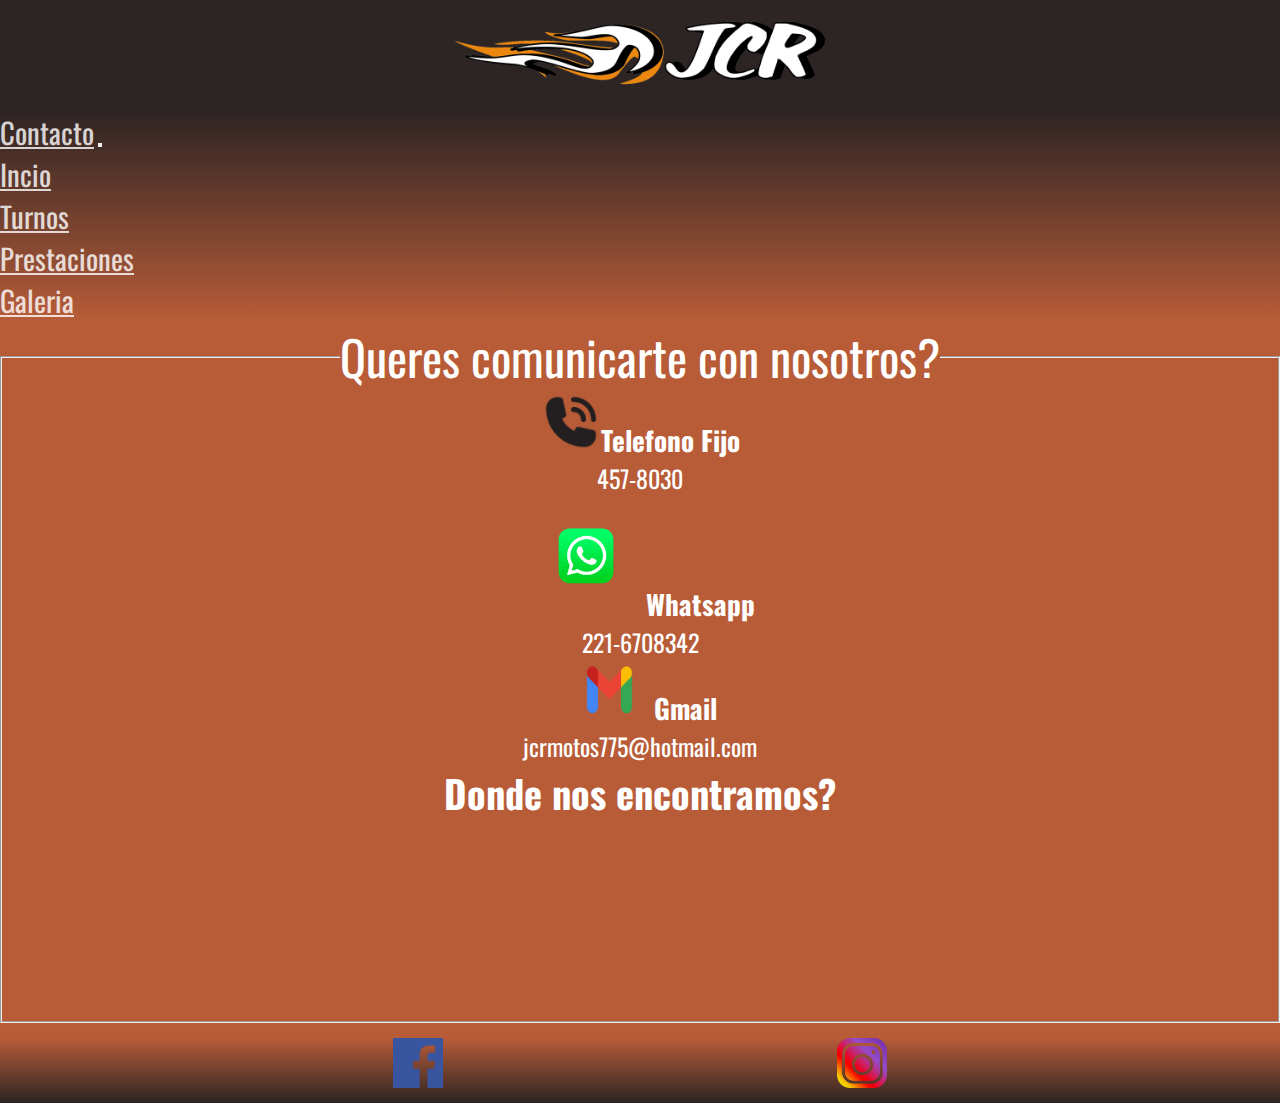
==== html/contacto.html @ 35bd1734 "TodosLosArchivosAgregados" ====
<!DOCTYPE html>
<html lang="es">
<head>
    <meta charset="UTF-8">
    <meta http-equiv="X-UA-Compatible" content="IE=edge">
    <meta name="viewport" content="width=device-width, initial-scale=1.0">
    <title>JCR Motos</title>
    <link rel="preconnect" href="https://fonts.googleapis.com">
    <link rel="preconnect" href="https://fonts.gstatic.com" crossorigin>
    <link href="https://fonts.googleapis.com/css2?family=Oswald:wght@200&display=swap" rel="stylesheet">  
    <link rel="stylesheet" href="https://cdn.jsdelivr.net/npm/bootstrap@4.6.1/dist/css/bootstrap.min.css" integrity="sha384-zCbKRCUGaJDkqS1kPbPd7TveP5iyJE0EjAuZQTgFLD2ylzuqKfdKlfG/eSrtxUkn" crossorigin="anonymous">
    <link rel="stylesheet" href="../scss/style.css">  
</head>
<body>
    <header class="header">
        <div class="header__portada--varios">
            <a href="../index.html"><img alt="JCR" src="../css/Images/logoJCR.png"></a>
        </div>
        <nav class="navbar navbar-expand-md navbar-dark" id="nav1">
            <a class="navbar-brand" href="contacto.html">Contacto</a>
            <button class="navbar-toggler" type="button" data-toggle="collapse" data-target="#collapsibleNavbar">
                <span class="navbar-toggler-icon"></span>
            </button>
            <div class="collapse navbar-collapse" id="collapsibleNavbar">
                <ul class="navbar-nav">
                    <li class="nav-item"><a class="nav-link" href="../index.html">Incio</a></li>
                    <li class="nav-item"><a class="nav-link" href="turno.html">Turnos</a></li>
                    <li class="nav-item"><a class="nav-link" href="prestaciones.html">Prestaciones</a></li>
                    <li class="nav-item"><a class="nav-link" href="galeria.html">Galeria</a></li>
                </ul>
            </div>
        </nav>
    </header>
    <fieldset>
        <legend>Queres comunicarte con nosotros?</legend>
        <h4><img class="iconoT" src="../css/Images/tel.png" alt="Telefono">Telefono Fijo</h4>
        <p>457-8030</p>
        <h4><img class="iconoW" src="../css/Images/whatsapp.png.opdownload" alt="Whatsapp">Whatsapp</h4>
        <p>221-6708342</p>
        <h4><img class="iconoG" src="../css/Images/logo-Gmail-1.png" alt="Gmail">Gmail</h4>
        <p>jcrmotos775@hotmail.com</p>
        <h3 class="dondemapa">Donde nos encontramos?</h3>
        <iframe class="MAPA" src="https://www.google.com/maps/embed?pb=!1m18!1m12!1m3!1d2750.489995643689!2d-57.92615597882558!3d-34.933987844178034!2m3!1f0!2f0!3f0!3m2!1i1024!2i768!4f13.1!3m3!1m2!1s0x95a2e8b1ad346b5b%3A0xa19a008bb2ef0337!2sJCR%20MOTOS!5e0!3m2!1ses-419!2sar!4v1634256680548!5m2!1ses-419!2sar" loading="lazy"></iframe>
    </fieldset>
    <footer class="footer">
        <a href="https://www.facebook.com/Jcr-Motos-119960175318731/"><img src="../css/Images/fb.png" class="footer__item--medidas" alt="Facebook"></a>
        <a href="https://www.instagram.com/jcr_motos/"><img src="../css/Images/ig.png" class="footer__item--medidas" alt="Instragram"></a>
    </footer>
    <script src="https://cdn.jsdelivr.net/npm/jquery@3.5.1/dist/jquery.slim.min.js" integrity="sha384-DfXdz2htPH0lsSSs5nCTpuj/zy4C+OGpamoFVy38MVBnE+IbbVYUew+OrCXaRkfj" crossorigin="anonymous"></script>
    <script src="https://cdn.jsdelivr.net/npm/popper.js@1.16.1/dist/umd/popper.min.js" integrity="sha384-9/reFTGAW83EW2RDu2S0VKaIzap3H66lZH81PoYlFhbGU+6BZp6G7niu735Sk7lN" crossorigin="anonymous"></script>
    <script src="https://cdn.jsdelivr.net/npm/bootstrap@4.6.1/dist/js/bootstrap.min.js" integrity="sha384-VHvPCCyXqtD5DqJeNxl2dtTyhF78xXNXdkwX1CZeRusQfRKp+tA7hAShOK/B/fQ2" crossorigin="anonymous"></script>
</body>
</html>
---- scss/style.css ----
* {
  padding: 0;
  margin: 0;
  -webkit-box-sizing: border-box;
          box-sizing: border-box;
}

/*PIE DE PAGINA*/
.footer {
  background-image: -webkit-gradient(linear, left bottom, left top, from(#2D2424), to(#B85C38));
  background-image: linear-gradient(to top, #2D2424, #B85C38);
  width: 100%;
  margin-top: 15px;
  bottom: 0;
  display: -webkit-box;
  display: -ms-flexbox;
  display: flex;
  -webkit-box-pack: space-evenly;
      -ms-flex-pack: space-evenly;
          justify-content: space-evenly;
}

.footer a .footer__item--medidas {
  width: 50px;
  margin-bottom: 10px;
  height: 50px;
  -webkit-transition: 2s;
  transition: 2s;
}

.footer a .footer__item--medidas:hover {
  -webkit-transform: scale(1.2, 1.2);
          transform: scale(1.2, 1.2);
}

/*ENCABEZADO*/
.header {
  background-color: #2D2424;
  color: black;
}

.header .header__portada--varios {
  display: -webkit-box;
  display: -ms-flexbox;
  display: flex;
  -webkit-box-pack: center;
      -ms-flex-pack: center;
          justify-content: center;
}

.header .header__portada--varios a img {
  height: 100;
  width: 400px;
}

#nav1 {
  background-image: -webkit-gradient(linear, left top, left bottom, from(#2D2424), to(#B85C38));
  background-image: linear-gradient(to bottom, #2D2424, #B85C38);
}

#nav1 a, #nav1 div ul li a {
  color: white;
  font-size: 1.8em;
  opacity: 80%;
}

#nav1 a:hover, #nav1 div ul li a:hover {
  color: orange;
  text-decoration: none;
  opacity: 50%;
}

/*Galeria*/
.contenedor {
  height: auto;
  width: 100%;
  display: -ms-grid;
  display: grid;
  border-radius: 6px;
}

#Caja1 {
  -ms-grid-row: 1;
  -ms-grid-row-span: 3;
  grid-row: 1/4;
  -ms-grid-column: 1;
  -ms-grid-column-span: 1;
  grid-column: 1/2;
  background-image: url(../css/Images/taller1.jpg);
  background-size: cover;
  border-radius: 1em;
  height: 30em;
  border: 3px solid #B85C38;
  border-radius: 6px;
}

#Caja2 {
  -ms-grid-column: 2;
  -ms-grid-column-span: 2;
  grid-column: 2/4;
  -ms-grid-row: 1;
  -ms-grid-row-span: 1;
  grid-row: 1/2;
  background-image: url(../css/Images/taller6.jpg);
  background-size: cover;
  border: 3px solid #B85C38;
  border-radius: 6px;
}

#Caja3 {
  -ms-grid-column: 2;
  -ms-grid-column-span: 2;
  grid-column: 2/4;
  -ms-grid-row: 2;
  -ms-grid-row-span: 2;
  grid-row: 2/4;
  background-image: url(../css/Images/taller2.jpg);
  background-size: cover;
  border: 3px solid #B85C38;
  border-radius: 6px;
}

#Caja4 {
  background-image: url(../css/Images/taller3.jpg);
  background-size: cover;
  border: 3px solid #B85C38;
  border-radius: 6px;
}

#Caja5 {
  -ms-grid-column: 4;
  -ms-grid-column-span: 1;
  grid-column: 4/5;
  -ms-grid-row: 2;
  -ms-grid-row-span: 2;
  grid-row: 2/4;
  background-image: url(../css/Images/taller4.jpg);
  background-size: cover;
  border: 3px solid #B85C38;
  border-radius: 6px;
}

#Caja6 {
  -ms-grid-column: 2;
  -ms-grid-column-span: 3;
  grid-column: 2/5;
  background-image: url(../css/Images/taller5.jpg);
  height: 15em;
  background-size: cover;
  border: 3px solid #B85C38;
  border-radius: 6px;
}

#Caja7 {
  -ms-grid-row: 4;
  -ms-grid-row-span: 1;
  grid-row: 4/5;
  -ms-grid-column: 1;
  -ms-grid-column-span: 1;
  grid-column: 1/2;
  background-image: url(../css/Images/taller6.jpg);
  height: 15em;
  background-size: cover;
  border: 3px solid #B85C38;
  border-radius: 6px;
}

/*Formulario*/
.Formulario {
  font-size: 1.5em;
}

.Formulario .form-check .form-check-label {
  font-size: 0.8em;
}

legend {
  font-size: 2em;
  display: -webkit-box;
  display: -ms-flexbox;
  display: flex;
  -webkit-box-pack: center;
      -ms-flex-pack: center;
          justify-content: center;
}

/*Medias querys*/
@media (max-width: 768px) and (min-width: 577px) {
  header .Portada a img {
    width: 400px;
  }
  header .Portada {
    height: 100px;
  }
  .Equipo .Cris, .Emi, .Fran, .Mar {
    width: 100%;
    margin-left: 3%;
    height: 60vh;
  }
  .Somos h3 {
    margin-top: 30px;
  }
  .Somos .a {
    margin-bottom: 40px;
  }
}

@media (min-width: 320px) and (max-width: 576px) {
  .header .header__portada--varios a img {
    width: 100%;
  }
  header .Equipo__Cris, header .Equipo__Emi, header .Equipo__Marcos, header .Equipo__Fran, .Equipo__Emi, .Equipo__Marcos, .Equipo__Fran {
    margin-bottom: 15px;
    margin-top: 15px;
    width: 90%;
    height: 70vh;
  }
  .Somos h3 {
    margin-top: 30px;
  }
  .Somos .a {
    margin-bottom: 40px;
  }
  .Equipo .EquipoTitulo {
    margin-bottom: 20px;
  }
}

/*Pag Inicio*/
.Equipo__Cris, .Equipo__Emi, .Equipo__Marcos, .Equipo__Fran {
  width: 100%;
  display: -webkit-box;
  display: -ms-flexbox;
  display: flex;
  -webkit-box-pack: center;
      -ms-flex-pack: center;
          justify-content: center;
  -webkit-box-align: center;
      -ms-flex-align: center;
          align-items: center;
  height: 50vh;
}

.Equipo__Cris figure, .Equipo__Emi figure, .Equipo__Marcos figure, .Equipo__Fran figure {
  position: relative;
  height: 250px;
  width: 350px;
  overflow: hidden;
  border-radius: 6px;
  -webkit-box-shadow: 0px 15px 25px rgba(9, 9, 9, 0.5);
          box-shadow: 0px 15px 25px rgba(9, 9, 9, 0.5);
  cursor: pointer;
}

.Equipo__Cris figure img, .Equipo__Emi figure img, .Equipo__Marcos figure img, .Equipo__Fran figure img {
  width: 100%;
  height: 100%;
  -webkit-transition: all 500ms ease-out;
  transition: all 500ms ease-out;
}

.Equipo__Cris figure .capa, .Equipo__Emi figure .capa, .Equipo__Marcos figure .capa, .Equipo__Fran figure .capa {
  position: absolute;
  top: 0;
  width: 100%;
  height: 100%;
  background-color: rgba(12, 12, 12, 0.6);
  -webkit-transition: all 500ms ease-out;
  transition: all 500ms ease-out;
  opacity: 0;
  visibility: hidden;
  text-align: center;
}

.Equipo__Cris figure:hover > .capa, .Equipo__Emi figure:hover > .capa, .Equipo__Marcos figure:hover > .capa, .Equipo__Fran figure:hover > .capa {
  opacity: 1;
  visibility: visible;
}

.Equipo__Cris figure:hover > .capa h3, .Equipo__Emi figure:hover > .capa h3, .Equipo__Marcos figure:hover > .capa h3, .Equipo__Fran figure:hover > .capa h3 {
  margin-top: 70px;
  margin-bottom: 15px;
  color: white;
}

.Equipo__Cris figure .capa h3, .Equipo__Emi figure .capa h3, .Equipo__Marcos figure .capa h3, .Equipo__Fran figure .capa h3 {
  color: white;
  font-weight: 400;
  margin-bottom: 120px;
  margin-top: 30px;
  -webkit-transition: all 500ms ease-out;
  transition: all 500ms ease-out;
}

.Equipo__Cris figure .capa p, .Equipo__Emi figure .capa p, .Equipo__Marcos figure .capa p, .Equipo__Fran figure .capa p {
  color: white;
  font-size: 15px;
  line-height: 1.5;
  width: 100px;
  max-width: 220px;
  margin: auto;
}

.Equipo {
  display: -webkit-box;
  display: -ms-flexbox;
  display: flex;
  -webkit-box-orient: vertical;
  -webkit-box-direction: normal;
      -ms-flex-flow: column;
          flex-flow: column;
  text-align: center;
}

.EquipoTitulo {
  color: white;
  font-size: 2.5em;
  width: 100%;
  margin: auto;
}

.Somos {
  text-align: center;
}

.Somos h3, .a {
  color: white;
  font-size: 2.2em;
  width: 100%;
  margin: auto;
}

/*General*/
body {
  background-color: #B85C38;
}

body h1 {
  color: white;
}

table {
  margin-top: 80px;
  height: auto;
}

.a {
  color: white;
}

.a, h3, body {
  font-family: 'Oswald', sans-serif;
}

.Trabajo {
  display: -webkit-box;
  display: -ms-flexbox;
  display: flex;
  -webkit-box-orient: vertical;
  -webkit-box-direction: normal;
      -ms-flex-flow: column;
          flex-flow: column;
  text-align: center;
}

.Trabajo .Trabajo__Titulo {
  color: white;
  font-size: 2.5em;
  width: 100%;
  margin: auto;
}

.Trabajo__Service, .Trabajo__Transmision, .Trabajo__Embrague, .Trabajo__CreeLed {
  width: 100%;
  display: -webkit-box;
  display: -ms-flexbox;
  display: flex;
  -webkit-box-pack: center;
      -ms-flex-pack: center;
          justify-content: center;
  -webkit-box-align: center;
      -ms-flex-align: center;
          align-items: center;
  height: 50vh;
}

.Trabajo__Service figure, .Trabajo__Transmision figure, .Trabajo__Embrague figure, .Trabajo__CreeLed figure {
  position: relative;
  height: 250px;
  width: 350px;
  overflow: hidden;
  border-radius: 6px;
  -webkit-box-shadow: 0px 15px 25px rgba(9, 9, 9, 0.5);
          box-shadow: 0px 15px 25px rgba(9, 9, 9, 0.5);
  cursor: pointer;
}

.Trabajo__Service figure img, .Trabajo__Transmision figure img, .Trabajo__Embrague figure img, .Trabajo__CreeLed figure img {
  width: 100%;
  height: 100%;
  -webkit-transition: all 500ms ease-out;
  transition: all 500ms ease-out;
}

.Trabajo__Service figure .capa, .Trabajo__Transmision figure .capa, .Trabajo__Embrague figure .capa, .Trabajo__CreeLed figure .capa {
  position: absolute;
  top: 0;
  width: 100%;
  height: 100%;
  background-color: rgba(12, 12, 12, 0.6);
  -webkit-transition: all 500ms ease-out;
  transition: all 500ms ease-out;
  opacity: 0;
  visibility: hidden;
  text-align: center;
}

.Trabajo__Service figure:hover > .capa, .Trabajo__Transmision figure:hover > .capa, .Trabajo__Embrague figure:hover > .capa, .Trabajo__CreeLed figure:hover > .capa {
  opacity: 1;
  visibility: visible;
}

.Trabajo__Service figure:hover > .capa h3, .Trabajo__Transmision figure:hover > .capa h3, .Trabajo__Embrague figure:hover > .capa h3, .Trabajo__CreeLed figure:hover > .capa h3 {
  margin-top: 70px;
  margin-bottom: 15px;
  color: white;
}

.Trabajo__Service figure .capa h3, .Trabajo__Transmision figure .capa h3, .Trabajo__Embrague figure .capa h3, .Trabajo__CreeLed figure .capa h3 {
  color: white;
  font-weight: 400;
  margin-bottom: 120px;
  margin-top: 30px;
  -webkit-transition: all 500ms ease-out;
  transition: all 500ms ease-out;
}

.Trabajo__Service figure .capa p, .Trabajo__Transmision figure .capa p, .Trabajo__Embrague figure .capa p, .Trabajo__CreeLed figure .capa p {
  color: white;
  font-size: 15px;
  -webkit-box-pack: center;
      -ms-flex-pack: center;
          justify-content: center;
  margin: auto;
}

/*CONTACTO*/
* {
  color: white;
}

h4 .icono {
  display: inline-block;
}

.iconoT {
  width: 60px;
  height: 60px;
}

.iconoW {
  width: 120px;
  height: 120px;
}

.iconoG {
  height: 60px;
  width: 90px;
}

legend {
  font-size: 3em;
}

fieldset {
  text-align: center;
  display: -webkit-box;
  display: -ms-flexbox;
  display: flex;
  -webkit-box-orient: vertical;
  -webkit-box-direction: normal;
      -ms-flex-flow: column;
          flex-flow: column;
}

fieldset .MAPA {
  border: 3px solid #B85C38;
  border-radius: 6px;
  height: 200px;
  width: 50%;
}

fieldset .dondemapa {
  font-size: 2.4em;
}

fieldset h4 {
  font-size: 1.7em;
}

fieldset p {
  font-size: 1.5em;
}
/*# sourceMappingURL=style.css.map */
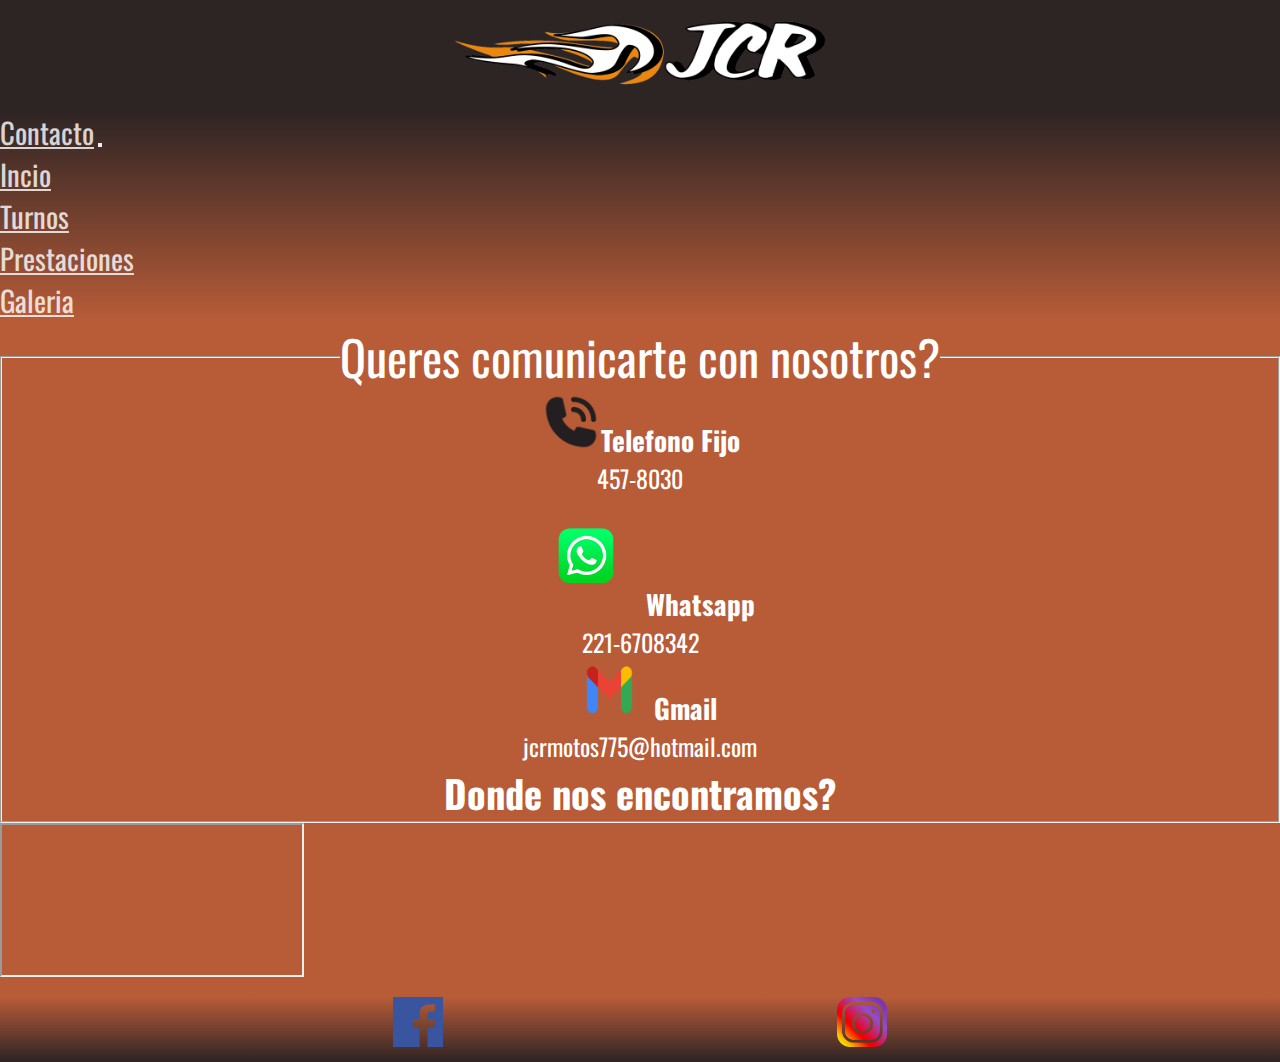
==== commit 1a77d22c: "sextocommit" ====
--- a/html/contacto.html
+++ b/html/contacto.html
@@ -31,7 +31,7 @@
             </div>
         </nav>
     </header>
-    <fieldset>
+    <fieldset class="container">
         <legend>Queres comunicarte con nosotros?</legend>
         <h4><img class="iconoT" src="../css/Images/tel.png" alt="Telefono">Telefono Fijo</h4>
         <p>457-8030</p>
@@ -40,8 +40,8 @@
         <h4><img class="iconoG" src="../css/Images/logo-Gmail-1.png" alt="Gmail">Gmail</h4>
         <p>jcrmotos775@hotmail.com</p>
         <h3 class="dondemapa">Donde nos encontramos?</h3>
-        <iframe class="MAPA" src="https://www.google.com/maps/embed?pb=!1m18!1m12!1m3!1d2750.489995643689!2d-57.92615597882558!3d-34.933987844178034!2m3!1f0!2f0!3f0!3m2!1i1024!2i768!4f13.1!3m3!1m2!1s0x95a2e8b1ad346b5b%3A0xa19a008bb2ef0337!2sJCR%20MOTOS!5e0!3m2!1ses-419!2sar!4v1634256680548!5m2!1ses-419!2sar" loading="lazy"></iframe>
     </fieldset>
+    <iframe class="MAPA" src="https://www.google.com/maps/embed?pb=!1m18!1m12!1m3!1d2750.489995643689!2d-57.92615597882558!3d-34.933987844178034!2m3!1f0!2f0!3f0!3m2!1i1024!2i768!4f13.1!3m3!1m2!1s0x95a2e8b1ad346b5b%3A0xa19a008bb2ef0337!2sJCR%20MOTOS!5e0!3m2!1ses-419!2sar!4v1634256680548!5m2!1ses-419!2sar" loading="lazy"></iframe>
     <footer class="footer">
         <a href="https://www.facebook.com/Jcr-Motos-119960175318731/"><img src="../css/Images/fb.png" class="footer__item--medidas" alt="Facebook"></a>
         <a href="https://www.instagram.com/jcr_motos/"><img src="../css/Images/ig.png" class="footer__item--medidas" alt="Instragram"></a>
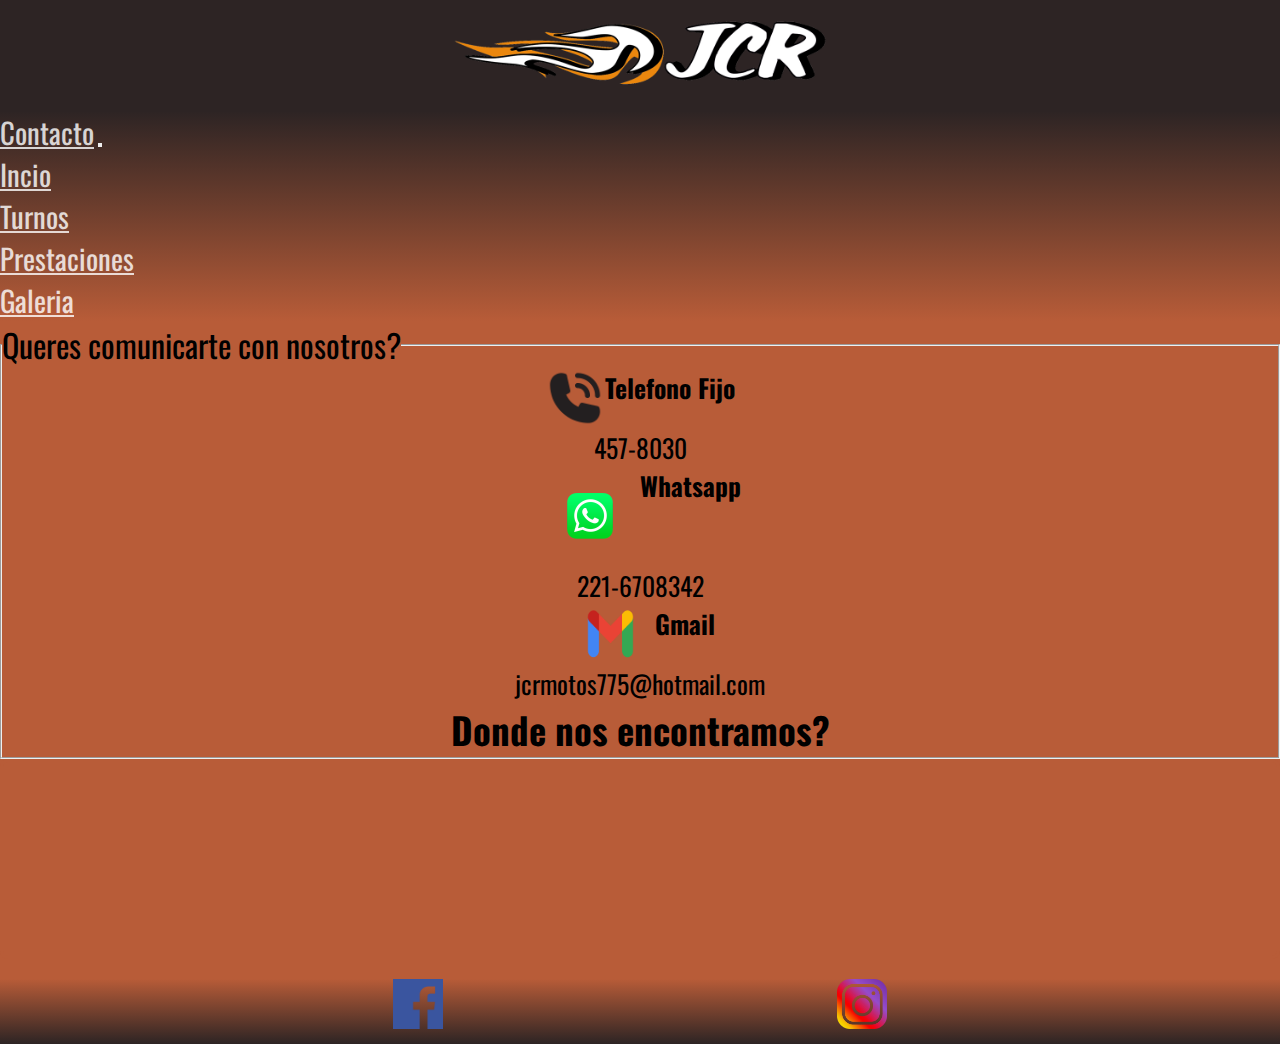
==== commit f68dcfc5: "octavocontacto" ====
--- a/html/contacto.html
+++ b/html/contacto.html
@@ -31,7 +31,7 @@
             </div>
         </nav>
     </header>
-    <fieldset class="container">
+    <fieldset class="contenedor1">
         <legend>Queres comunicarte con nosotros?</legend>
         <h4><img class="iconoT" src="../css/Images/tel.png" alt="Telefono">Telefono Fijo</h4>
         <p>457-8030</p>
--- a/scss/style.css
+++ b/scss/style.css
@@ -445,12 +445,9 @@
 }
 
 /*CONTACTO*/
-* {
-  color: white;
-}
-
 h4 .icono {
   display: inline-block;
+  color: white;
 }
 
 .iconoT {
@@ -459,8 +456,8 @@
 }
 
 .iconoW {
-  width: 120px;
-  height: 120px;
+  width: 100px;
+  height: 100px;
 }
 
 .iconoG {
@@ -468,37 +465,40 @@
   width: 90px;
 }
 
-legend {
-  font-size: 3em;
-}
-
-fieldset {
-  text-align: center;
-  display: -webkit-box;
-  display: -ms-flexbox;
-  display: flex;
-  -webkit-box-orient: vertical;
-  -webkit-box-direction: normal;
-      -ms-flex-flow: column;
-          flex-flow: column;
-}
-
-fieldset .MAPA {
-  border: 3px solid #B85C38;
-  border-radius: 6px;
+.contenedor1 {
+  display: block;
+  -webkit-box-align: center;
+      -ms-flex-align: center;
+          align-items: center;
+}
+
+.contenedor1 h4, .contenedor1 p {
+  display: -webkit-box;
+  display: -ms-flexbox;
+  display: flex;
+  -webkit-box-pack: center;
+      -ms-flex-pack: center;
+          justify-content: center;
+  font-size: 1.6em;
+}
+
+.dondemapa {
+  display: -webkit-box;
+  display: -ms-flexbox;
+  display: flex;
+  -webkit-box-pack: center;
+      -ms-flex-pack: center;
+          justify-content: center;
+  font-size: 2.3em;
+}
+
+.MAPA {
+  border: 3px solid #B85C38;
+  border-radius: 8px;
   height: 200px;
-  width: 50%;
-}
-
-fieldset .dondemapa {
-  font-size: 2.4em;
-}
-
-fieldset h4 {
-  font-size: 1.7em;
-}
-
-fieldset p {
-  font-size: 1.5em;
+  width: 100%;
+  -webkit-box-pack: center;
+      -ms-flex-pack: center;
+          justify-content: center;
 }
 /*# sourceMappingURL=style.css.map */